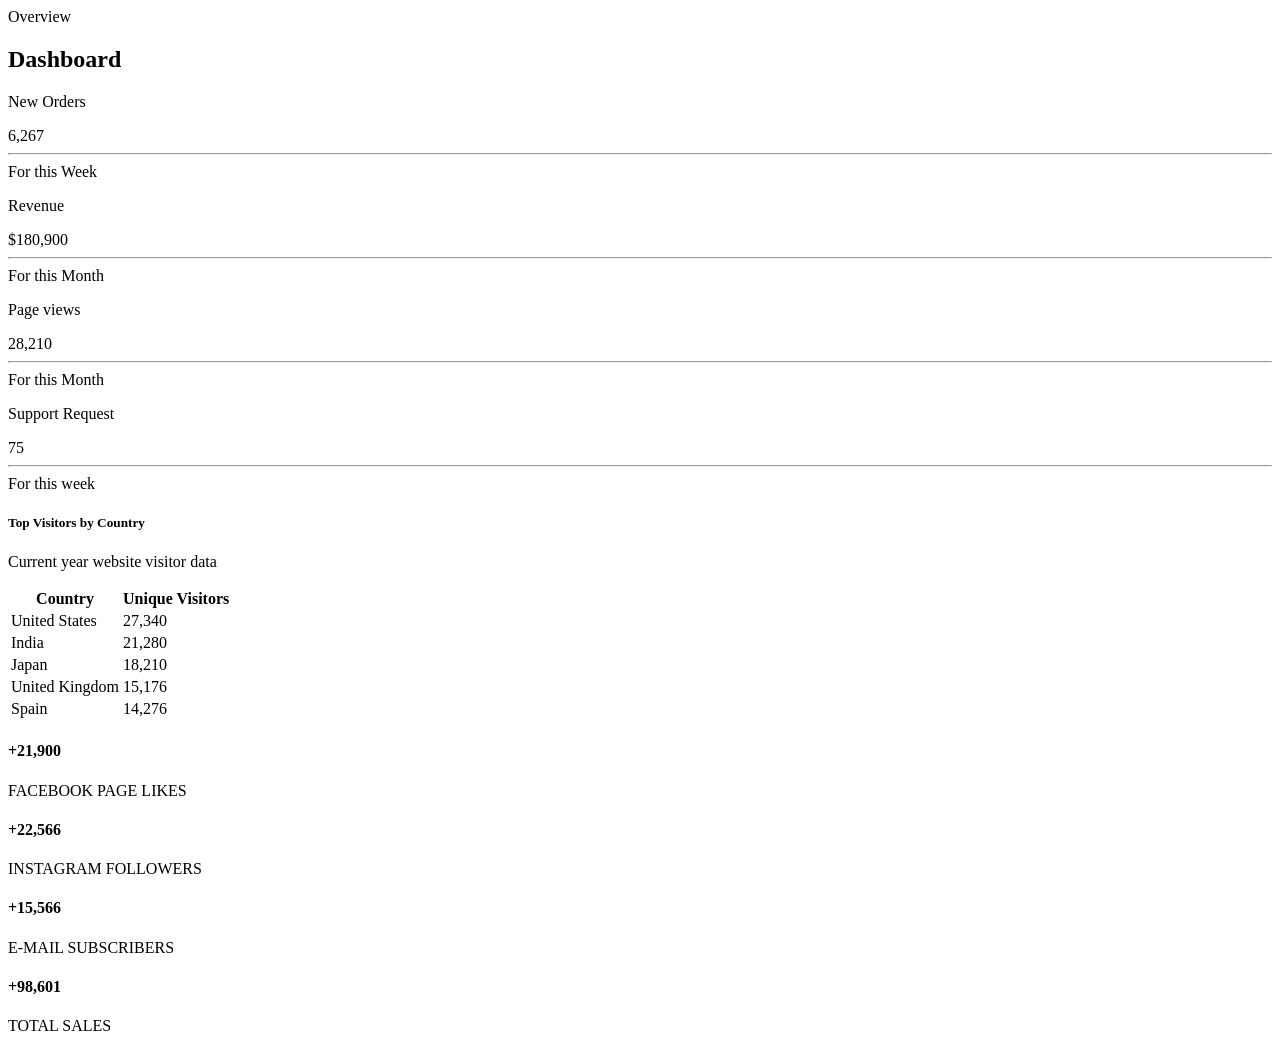
==== src/main/resources/templates/dashboard.html @ b50308e0 "last" ====
<!doctype html>
<html lang="en">

<head>
    <meta charset="utf-8">
    <meta name="viewport" content="width=device-width, initial-scale=1, shrink-to-fit=no">
    <meta http-equiv="X-UA-Compatible" content="IE=edge">
    <title>Dashboard</title>
    <link th:replace="~{layouts/layout::link}">

</head>

<body th:replace="~{layouts/layout::body(title='Home')}">
    <div class="container" th:fragment="content">
        <div class="row">
            <div class="col-md-12 page-header">
                <div class="page-pretitle">Overview</div>
                <h2 class="page-title">Dashboard</h2>
            </div>
        </div>
        <div class="row">
            <div class="col-sm-6 col-md-6 col-lg-3 mt-3">
                <div class="card">
                    <div class="content">
                        <div class="row">
                            <div class="col-sm-4">
                                <div class="icon-big text-center">
                                    <i class="teal fas fa-shopping-cart"></i>
                                </div>
                            </div>
                            <div class="col-sm-8">
                                <div class="detail">
                                    <p class="detail-subtitle">New Orders</p>
                                    <span class="number">6,267</span>
                                </div>
                            </div>
                        </div>
                        <div class="footer">
                            <hr />
                            <div class="stats">
                                <i class="fas fa-calendar"></i> For this Week
                            </div>
                        </div>
                    </div>
                </div>
            </div>
            <div class="col-sm-6 col-md-6 col-lg-3 mt-3">
                <div class="card">
                    <div class="content">
                        <div class="row">
                            <div class="col-sm-4">
                                <div class="icon-big text-center">
                                    <i class="olive fas fa-money-bill-alt"></i>
                                </div>
                            </div>
                            <div class="col-sm-8">
                                <div class="detail">
                                    <p class="detail-subtitle">Revenue</p>
                                    <span class="number">$180,900</span>
                                </div>
                            </div>
                        </div>
                        <div class="footer">
                            <hr />
                            <div class="stats">
                                <i class="fas fa-calendar"></i> For this Month
                            </div>
                        </div>
                    </div>
                </div>
            </div>
            <div class="col-sm-6 col-md-6 col-lg-3 mt-3">
                <div class="card">
                    <div class="content">
                        <div class="row">
                            <div class="col-sm-4">
                                <div class="icon-big text-center">
                                    <i class="violet fas fa-eye"></i>
                                </div>
                            </div>
                            <div class="col-sm-8">
                                <div class="detail">
                                    <p class="detail-subtitle">Page views</p>
                                    <span class="number">28,210</span>
                                </div>
                            </div>
                        </div>
                        <div class="footer">
                            <hr />
                            <div class="stats">
                                <i class="fas fa-stopwatch"></i> For this Month
                            </div>
                        </div>
                    </div>
                </div>
            </div>
            <div class="col-sm-6 col-md-6 col-lg-3 mt-3">
                <div class="card">
                    <div class="content">
                        <div class="row">
                            <div class="col-sm-4">
                                <div class="icon-big text-center">
                                    <i class="orange fas fa-envelope"></i>
                                </div>
                            </div>
                            <div class="col-sm-8">
                                <div class="detail">
                                    <p class="detail-subtitle">Support Request</p>
                                    <span class="number">75</span>
                                </div>
                            </div>
                        </div>
                        <div class="footer">
                            <hr />
                            <div class="stats">
                                <i class="fas fa-envelope-open-text"></i> For this week
                            </div>
                        </div>
                    </div>
                </div>
            </div>
        </div>
        <div class="row">
            <div class="col">
                <div class="card">
                    <div class="content">
                        <div class="head">
                            <h5 class="mb-0">Top Visitors by Country</h5>
                            <p class="text-muted">Current year website visitor data</p>
                        </div>
                        <div class="canvas-wrapper">
                            <table class="table table-striped">
                                <thead class="success">
                                    <tr>
                                        <th>Country</th>
                                        <th class="text-end">Unique Visitors</th>
                                    </tr>
                                </thead>
                                <tbody>
                                    <tr>
                                        <td><i class="flag-icon flag-icon-us"></i> United States</td>
                                        <td class="text-end">27,340</td>
                                    </tr>
                                    <tr>
                                        <td><i class="flag-icon flag-icon-in"></i> India</td>
                                        <td class="text-end">21,280</td>
                                    </tr>
                                    <tr>
                                        <td><i class="flag-icon flag-icon-jp"></i> Japan</td>
                                        <td class="text-end">18,210</td>
                                    </tr>
                                    <tr>
                                        <td><i class="flag-icon flag-icon-gb"></i> United Kingdom</td>
                                        <td class="text-end">15,176</td>
                                    </tr>
                                    <tr>
                                        <td><i class="flag-icon flag-icon-es"></i> Spain</td>
                                        <td class="text-end">14,276</td>
                                    </tr>
                                </tbody>
                            </table>
                        </div>
                    </div>
                </div>
            </div>
        </div>
        <div class="row">
            <div class="col-sm-6 col-md-6 col-lg-3">
                <div class="card">
                    <div class="content">
                        <div class="row">
                            <div class="dfd text-center">
                                <i class="blue large-icon mb-2 fas fa-thumbs-up"></i>
                                <h4 class="mb-0">+21,900</h4>
                                <p class="text-muted">FACEBOOK PAGE LIKES</p>
                            </div>
                        </div>
                    </div>
                </div>
            </div>
            <div class="col-sm-6 col-md-6 col-lg-3">
                <div class="card">
                    <div class="content">
                        <div class="row">
                            <div class="dfd text-center">
                                <i class="orange large-icon mb-2 fas fa-reply-all"></i>
                                <h4 class="mb-0">+22,566</h4>
                                <p class="text-muted">INSTAGRAM FOLLOWERS</p>
                            </div>
                        </div>
                    </div>
                </div>
            </div>
            <div class="col-sm-6 col-md-6 col-lg-3">
                <div class="card">
                    <div class="content">
                        <div class="row">
                            <div class="dfd text-center">
                                <i class="grey large-icon mb-2 fas fa-envelope"></i>
                                <h4 class="mb-0">+15,566</h4>
                                <p class="text-muted">E-MAIL SUBSCRIBERS</p>
                            </div>
                        </div>
                    </div>
                </div>
            </div>
            <div class="col-sm-6 col-md-6 col-lg-3">
                <div class="card">
                    <div class="content">
                        <div class="row">
                            <div class="dfd text-center">
                                <i class="olive large-icon mb-2 fas fa-dollar-sign"></i>
                                <h4 class="mb-0">+98,601</h4>
                                <p class="text-muted">TOTAL SALES</p>
                            </div>
                        </div>
                    </div>
                </div>
            </div>
        </div>
    </div>
</body>

</html>
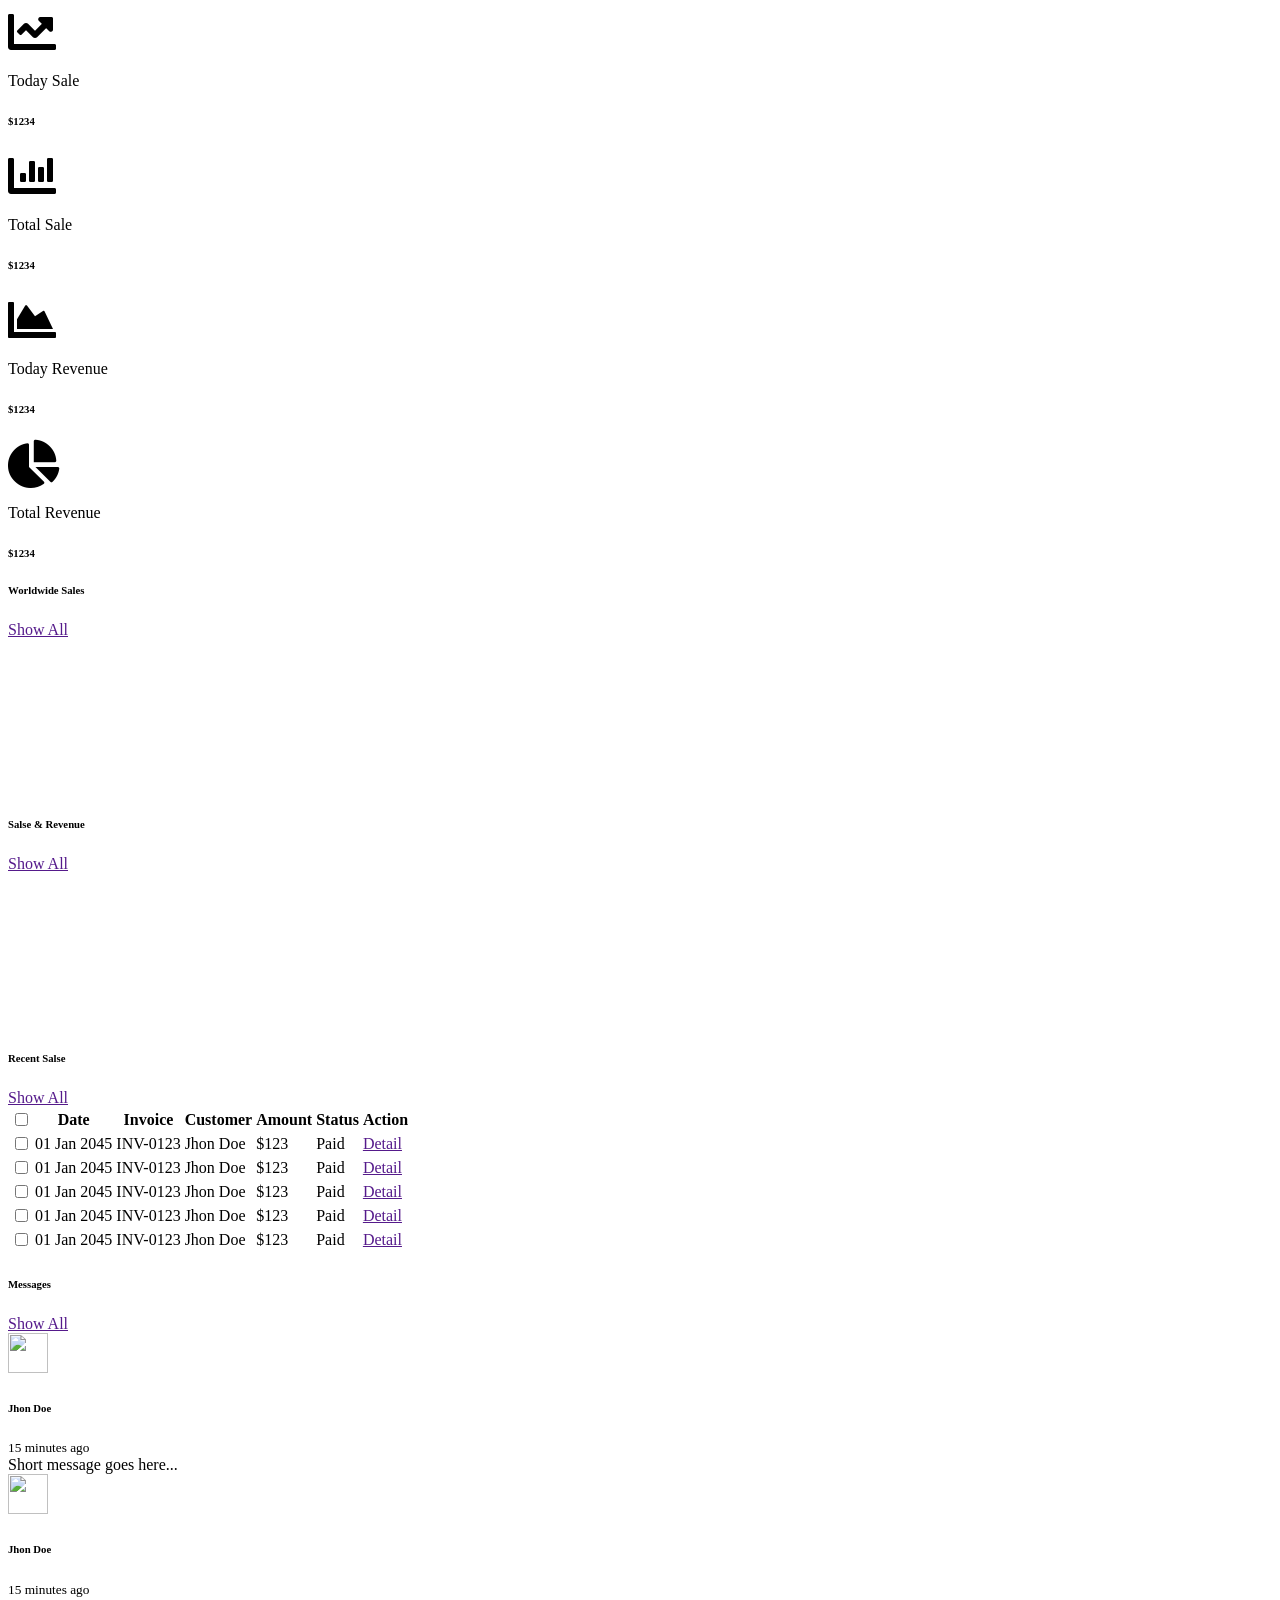
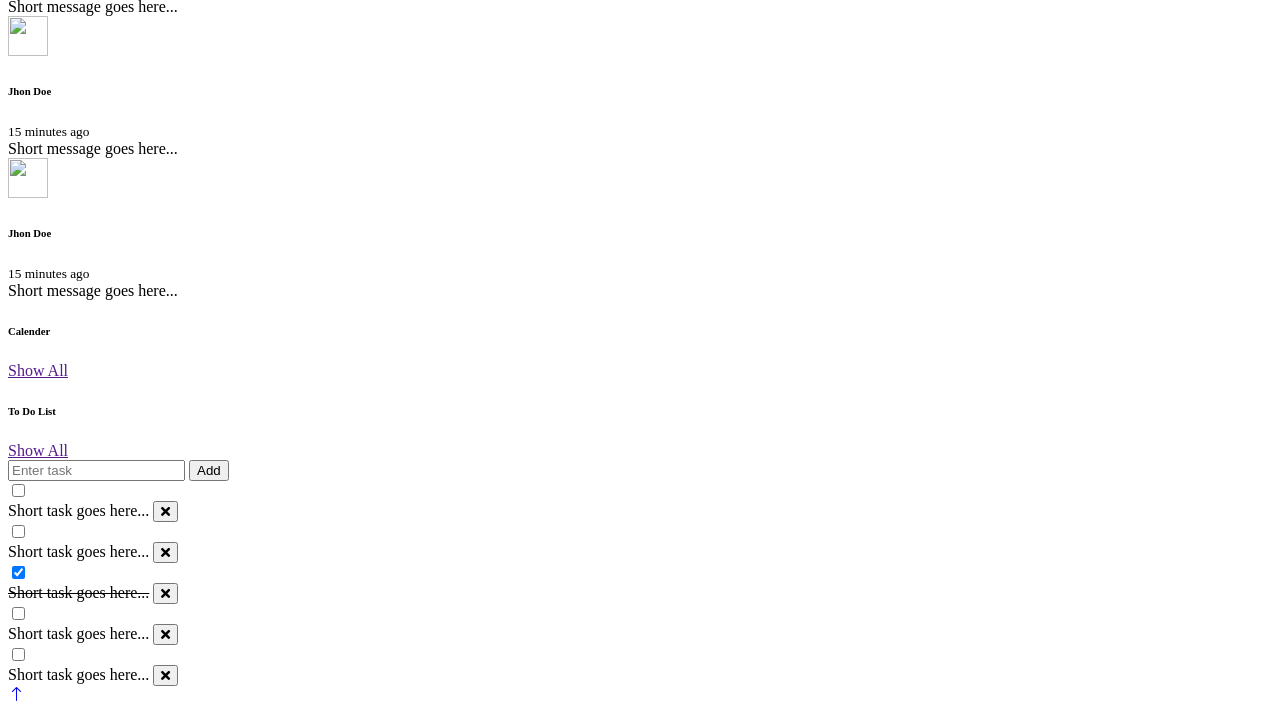
==== commit 3249cee8: "init" ====
--- a/src/main/resources/templates/dashboard.html
+++ b/src/main/resources/templates/dashboard.html
@@ -1,224 +1,334 @@
-<!doctype html>
+<!DOCTYPE html>
 <html lang="en">
 
 <head>
     <meta charset="utf-8">
-    <meta name="viewport" content="width=device-width, initial-scale=1, shrink-to-fit=no">
-    <meta http-equiv="X-UA-Compatible" content="IE=edge">
-    <title>Dashboard</title>
-    <link th:replace="~{layouts/layout::link}">
-
+    <title>DarkPan - Bootstrap 5 Admin Template</title>
+    <meta content="width=device-width, initial-scale=1.0" name="viewport">
+    <meta content="" name="keywords">
+    <meta content="" name="description">
+
+    <!-- Favicon -->
+    <link th:href="@{img/favicon.ico}" rel="icon">
+
+    <!-- Google Web Fonts -->
+    <link rel="preconnect" href="https://fonts.googleapis.com">
+    <link rel="preconnect" href="https://fonts.gstatic.com" crossorigin>
+    <link href="https://fonts.googleapis.com/css2?family=Open+Sans:wght@400;600&family=Roboto:wght@500;700&display=swap"
+        rel="stylesheet">
+
+    <!-- Icon Font Stylesheet -->
+    <link href="https://cdnjs.cloudflare.com/ajax/libs/font-awesome/5.10.0/css/all.min.css" rel="stylesheet">
+    <link href="https://cdn.jsdelivr.net/npm/bootstrap-icons@1.4.1/font/bootstrap-icons.css" rel="stylesheet">
+
+    <!-- Libraries Stylesheet -->
+    <link th:href="@{lib/owlcarousel/assets/owl.carousel.min.css}" rel="stylesheet">
+    <link th:href="@{lib/tempusdominus/css/tempusdominus-bootstrap-4.min.css}" rel="stylesheet" />
+
+    <!-- Customized Bootstrap Stylesheet -->
+    <link th:href="@{css/bootstrap.min.css}" rel="stylesheet">
+
+    <!-- Template Stylesheet -->
+    <link th:href="@{css/style.css}" rel="stylesheet">
 </head>
 
-<body th:replace="~{layouts/layout::body(title='Home')}">
-    <div class="container" th:fragment="content">
-        <div class="row">
-            <div class="col-md-12 page-header">
-                <div class="page-pretitle">Overview</div>
-                <h2 class="page-title">Dashboard</h2>
+<body th:replace="layouts/layout::body">
+
+
+    <!-- Content Start -->
+    <div th:fragment="content">
+
+        <!-- Sale & Revenue Start -->
+        <div class="container-fluid pt-4 px-4">
+            <div class="row g-4">
+                <div class="col-sm-6 col-xl-3">
+                    <div class="bg-secondary rounded d-flex align-items-center justify-content-between p-4">
+                        <i class="fa fa-chart-line fa-3x text-primary"></i>
+                        <div class="ms-3">
+                            <p class="mb-2">Today Sale</p>
+                            <h6 class="mb-0">$1234</h6>
+                        </div>
+                    </div>
+                </div>
+                <div class="col-sm-6 col-xl-3">
+                    <div class="bg-secondary rounded d-flex align-items-center justify-content-between p-4">
+                        <i class="fa fa-chart-bar fa-3x text-primary"></i>
+                        <div class="ms-3">
+                            <p class="mb-2">Total Sale</p>
+                            <h6 class="mb-0">$1234</h6>
+                        </div>
+                    </div>
+                </div>
+                <div class="col-sm-6 col-xl-3">
+                    <div class="bg-secondary rounded d-flex align-items-center justify-content-between p-4">
+                        <i class="fa fa-chart-area fa-3x text-primary"></i>
+                        <div class="ms-3">
+                            <p class="mb-2">Today Revenue</p>
+                            <h6 class="mb-0">$1234</h6>
+                        </div>
+                    </div>
+                </div>
+                <div class="col-sm-6 col-xl-3">
+                    <div class="bg-secondary rounded d-flex align-items-center justify-content-between p-4">
+                        <i class="fa fa-chart-pie fa-3x text-primary"></i>
+                        <div class="ms-3">
+                            <p class="mb-2">Total Revenue</p>
+                            <h6 class="mb-0">$1234</h6>
+                        </div>
+                    </div>
+                </div>
             </div>
         </div>
-        <div class="row">
-            <div class="col-sm-6 col-md-6 col-lg-3 mt-3">
-                <div class="card">
-                    <div class="content">
-                        <div class="row">
-                            <div class="col-sm-4">
-                                <div class="icon-big text-center">
-                                    <i class="teal fas fa-shopping-cart"></i>
-                                </div>
-                            </div>
-                            <div class="col-sm-8">
-                                <div class="detail">
-                                    <p class="detail-subtitle">New Orders</p>
-                                    <span class="number">6,267</span>
-                                </div>
-                            </div>
-                        </div>
-                        <div class="footer">
-                            <hr />
-                            <div class="stats">
-                                <i class="fas fa-calendar"></i> For this Week
-                            </div>
-                        </div>
-                    </div>
-                </div>
-            </div>
-            <div class="col-sm-6 col-md-6 col-lg-3 mt-3">
-                <div class="card">
-                    <div class="content">
-                        <div class="row">
-                            <div class="col-sm-4">
-                                <div class="icon-big text-center">
-                                    <i class="olive fas fa-money-bill-alt"></i>
-                                </div>
-                            </div>
-                            <div class="col-sm-8">
-                                <div class="detail">
-                                    <p class="detail-subtitle">Revenue</p>
-                                    <span class="number">$180,900</span>
-                                </div>
-                            </div>
-                        </div>
-                        <div class="footer">
-                            <hr />
-                            <div class="stats">
-                                <i class="fas fa-calendar"></i> For this Month
-                            </div>
-                        </div>
-                    </div>
-                </div>
-            </div>
-            <div class="col-sm-6 col-md-6 col-lg-3 mt-3">
-                <div class="card">
-                    <div class="content">
-                        <div class="row">
-                            <div class="col-sm-4">
-                                <div class="icon-big text-center">
-                                    <i class="violet fas fa-eye"></i>
-                                </div>
-                            </div>
-                            <div class="col-sm-8">
-                                <div class="detail">
-                                    <p class="detail-subtitle">Page views</p>
-                                    <span class="number">28,210</span>
-                                </div>
-                            </div>
-                        </div>
-                        <div class="footer">
-                            <hr />
-                            <div class="stats">
-                                <i class="fas fa-stopwatch"></i> For this Month
-                            </div>
-                        </div>
-                    </div>
-                </div>
-            </div>
-            <div class="col-sm-6 col-md-6 col-lg-3 mt-3">
-                <div class="card">
-                    <div class="content">
-                        <div class="row">
-                            <div class="col-sm-4">
-                                <div class="icon-big text-center">
-                                    <i class="orange fas fa-envelope"></i>
-                                </div>
-                            </div>
-                            <div class="col-sm-8">
-                                <div class="detail">
-                                    <p class="detail-subtitle">Support Request</p>
-                                    <span class="number">75</span>
-                                </div>
-                            </div>
-                        </div>
-                        <div class="footer">
-                            <hr />
-                            <div class="stats">
-                                <i class="fas fa-envelope-open-text"></i> For this week
-                            </div>
-                        </div>
+        <!-- Sale & Revenue End -->
+
+
+        <!-- Sales Chart Start -->
+        <div class="container-fluid pt-4 px-4">
+            <div class="row g-4">
+                <div class="col-sm-12 col-xl-6">
+                    <div class="bg-secondary text-center rounded p-4">
+                        <div class="d-flex align-items-center justify-content-between mb-4">
+                            <h6 class="mb-0">Worldwide Sales</h6>
+                            <a href="">Show All</a>
+                        </div>
+                        <canvas id="worldwide-sales"></canvas>
+                    </div>
+                </div>
+                <div class="col-sm-12 col-xl-6">
+                    <div class="bg-secondary text-center rounded p-4">
+                        <div class="d-flex align-items-center justify-content-between mb-4">
+                            <h6 class="mb-0">Salse & Revenue</h6>
+                            <a href="">Show All</a>
+                        </div>
+                        <canvas id="salse-revenue"></canvas>
                     </div>
                 </div>
             </div>
         </div>
-        <div class="row">
-            <div class="col">
-                <div class="card">
-                    <div class="content">
-                        <div class="head">
-                            <h5 class="mb-0">Top Visitors by Country</h5>
-                            <p class="text-muted">Current year website visitor data</p>
-                        </div>
-                        <div class="canvas-wrapper">
-                            <table class="table table-striped">
-                                <thead class="success">
-                                    <tr>
-                                        <th>Country</th>
-                                        <th class="text-end">Unique Visitors</th>
-                                    </tr>
-                                </thead>
-                                <tbody>
-                                    <tr>
-                                        <td><i class="flag-icon flag-icon-us"></i> United States</td>
-                                        <td class="text-end">27,340</td>
-                                    </tr>
-                                    <tr>
-                                        <td><i class="flag-icon flag-icon-in"></i> India</td>
-                                        <td class="text-end">21,280</td>
-                                    </tr>
-                                    <tr>
-                                        <td><i class="flag-icon flag-icon-jp"></i> Japan</td>
-                                        <td class="text-end">18,210</td>
-                                    </tr>
-                                    <tr>
-                                        <td><i class="flag-icon flag-icon-gb"></i> United Kingdom</td>
-                                        <td class="text-end">15,176</td>
-                                    </tr>
-                                    <tr>
-                                        <td><i class="flag-icon flag-icon-es"></i> Spain</td>
-                                        <td class="text-end">14,276</td>
-                                    </tr>
-                                </tbody>
-                            </table>
-                        </div>
-                    </div>
+        <!-- Sales Chart End -->
+
+
+        <!-- Recent Sales Start -->
+        <div class="container-fluid pt-4 px-4">
+            <div class="bg-secondary text-center rounded p-4">
+                <div class="d-flex align-items-center justify-content-between mb-4">
+                    <h6 class="mb-0">Recent Salse</h6>
+                    <a href="">Show All</a>
+                </div>
+                <div class="table-responsive">
+                    <table class="table text-start align-middle table-bordered table-hover mb-0">
+                        <thead>
+                            <tr class="text-white">
+                                <th scope="col"><input class="form-check-input" type="checkbox"></th>
+                                <th scope="col">Date</th>
+                                <th scope="col">Invoice</th>
+                                <th scope="col">Customer</th>
+                                <th scope="col">Amount</th>
+                                <th scope="col">Status</th>
+                                <th scope="col">Action</th>
+                            </tr>
+                        </thead>
+                        <tbody>
+                            <tr>
+                                <td><input class="form-check-input" type="checkbox"></td>
+                                <td>01 Jan 2045</td>
+                                <td>INV-0123</td>
+                                <td>Jhon Doe</td>
+                                <td>$123</td>
+                                <td>Paid</td>
+                                <td><a class="btn btn-sm btn-primary" href="">Detail</a></td>
+                            </tr>
+                            <tr>
+                                <td><input class="form-check-input" type="checkbox"></td>
+                                <td>01 Jan 2045</td>
+                                <td>INV-0123</td>
+                                <td>Jhon Doe</td>
+                                <td>$123</td>
+                                <td>Paid</td>
+                                <td><a class="btn btn-sm btn-primary" href="">Detail</a></td>
+                            </tr>
+                            <tr>
+                                <td><input class="form-check-input" type="checkbox"></td>
+                                <td>01 Jan 2045</td>
+                                <td>INV-0123</td>
+                                <td>Jhon Doe</td>
+                                <td>$123</td>
+                                <td>Paid</td>
+                                <td><a class="btn btn-sm btn-primary" href="">Detail</a></td>
+                            </tr>
+                            <tr>
+                                <td><input class="form-check-input" type="checkbox"></td>
+                                <td>01 Jan 2045</td>
+                                <td>INV-0123</td>
+                                <td>Jhon Doe</td>
+                                <td>$123</td>
+                                <td>Paid</td>
+                                <td><a class="btn btn-sm btn-primary" href="">Detail</a></td>
+                            </tr>
+                            <tr>
+                                <td><input class="form-check-input" type="checkbox"></td>
+                                <td>01 Jan 2045</td>
+                                <td>INV-0123</td>
+                                <td>Jhon Doe</td>
+                                <td>$123</td>
+                                <td>Paid</td>
+                                <td><a class="btn btn-sm btn-primary" href="">Detail</a></td>
+                            </tr>
+                        </tbody>
+                    </table>
                 </div>
             </div>
         </div>
-        <div class="row">
-            <div class="col-sm-6 col-md-6 col-lg-3">
-                <div class="card">
-                    <div class="content">
-                        <div class="row">
-                            <div class="dfd text-center">
-                                <i class="blue large-icon mb-2 fas fa-thumbs-up"></i>
-                                <h4 class="mb-0">+21,900</h4>
-                                <p class="text-muted">FACEBOOK PAGE LIKES</p>
-                            </div>
-                        </div>
-                    </div>
-                </div>
-            </div>
-            <div class="col-sm-6 col-md-6 col-lg-3">
-                <div class="card">
-                    <div class="content">
-                        <div class="row">
-                            <div class="dfd text-center">
-                                <i class="orange large-icon mb-2 fas fa-reply-all"></i>
-                                <h4 class="mb-0">+22,566</h4>
-                                <p class="text-muted">INSTAGRAM FOLLOWERS</p>
-                            </div>
-                        </div>
-                    </div>
-                </div>
-            </div>
-            <div class="col-sm-6 col-md-6 col-lg-3">
-                <div class="card">
-                    <div class="content">
-                        <div class="row">
-                            <div class="dfd text-center">
-                                <i class="grey large-icon mb-2 fas fa-envelope"></i>
-                                <h4 class="mb-0">+15,566</h4>
-                                <p class="text-muted">E-MAIL SUBSCRIBERS</p>
-                            </div>
-                        </div>
-                    </div>
-                </div>
-            </div>
-            <div class="col-sm-6 col-md-6 col-lg-3">
-                <div class="card">
-                    <div class="content">
-                        <div class="row">
-                            <div class="dfd text-center">
-                                <i class="olive large-icon mb-2 fas fa-dollar-sign"></i>
-                                <h4 class="mb-0">+98,601</h4>
-                                <p class="text-muted">TOTAL SALES</p>
+        <!-- Recent Sales End -->
+
+
+        <!-- Widgets Start -->
+        <div class="container-fluid pt-4 px-4">
+            <div class="row g-4">
+                <div class="col-sm-12 col-md-6 col-xl-4">
+                    <div class="h-100 bg-secondary rounded p-4">
+                        <div class="d-flex align-items-center justify-content-between mb-2">
+                            <h6 class="mb-0">Messages</h6>
+                            <a href="">Show All</a>
+                        </div>
+                        <div class="d-flex align-items-center border-bottom py-3">
+                            <img class="rounded-circle flex-shrink-0" src="img/user.jpg" alt=""
+                                style="width: 40px; height: 40px;">
+                            <div class="w-100 ms-3">
+                                <div class="d-flex w-100 justify-content-between">
+                                    <h6 class="mb-0">Jhon Doe</h6>
+                                    <small>15 minutes ago</small>
+                                </div>
+                                <span>Short message goes here...</span>
+                            </div>
+                        </div>
+                        <div class="d-flex align-items-center border-bottom py-3">
+                            <img class="rounded-circle flex-shrink-0" src="img/user.jpg" alt=""
+                                style="width: 40px; height: 40px;">
+                            <div class="w-100 ms-3">
+                                <div class="d-flex w-100 justify-content-between">
+                                    <h6 class="mb-0">Jhon Doe</h6>
+                                    <small>15 minutes ago</small>
+                                </div>
+                                <span>Short message goes here...</span>
+                            </div>
+                        </div>
+                        <div class="d-flex align-items-center border-bottom py-3">
+                            <img class="rounded-circle flex-shrink-0" src="img/user.jpg" alt=""
+                                style="width: 40px; height: 40px;">
+                            <div class="w-100 ms-3">
+                                <div class="d-flex w-100 justify-content-between">
+                                    <h6 class="mb-0">Jhon Doe</h6>
+                                    <small>15 minutes ago</small>
+                                </div>
+                                <span>Short message goes here...</span>
+                            </div>
+                        </div>
+                        <div class="d-flex align-items-center pt-3">
+                            <img class="rounded-circle flex-shrink-0" src="img/user.jpg" alt=""
+                                style="width: 40px; height: 40px;">
+                            <div class="w-100 ms-3">
+                                <div class="d-flex w-100 justify-content-between">
+                                    <h6 class="mb-0">Jhon Doe</h6>
+                                    <small>15 minutes ago</small>
+                                </div>
+                                <span>Short message goes here...</span>
+                            </div>
+                        </div>
+                    </div>
+                </div>
+                <div class="col-sm-12 col-md-6 col-xl-4">
+                    <div class="h-100 bg-secondary rounded p-4">
+                        <div class="d-flex align-items-center justify-content-between mb-4">
+                            <h6 class="mb-0">Calender</h6>
+                            <a href="">Show All</a>
+                        </div>
+                        <div id="calender"></div>
+                    </div>
+                </div>
+                <div class="col-sm-12 col-md-6 col-xl-4">
+                    <div class="h-100 bg-secondary rounded p-4">
+                        <div class="d-flex align-items-center justify-content-between mb-4">
+                            <h6 class="mb-0">To Do List</h6>
+                            <a href="">Show All</a>
+                        </div>
+                        <div class="d-flex mb-2">
+                            <input class="form-control bg-dark border-0" type="text" placeholder="Enter task">
+                            <button type="button" class="btn btn-primary ms-2">Add</button>
+                        </div>
+                        <div class="d-flex align-items-center border-bottom py-2">
+                            <input class="form-check-input m-0" type="checkbox">
+                            <div class="w-100 ms-3">
+                                <div class="d-flex w-100 align-items-center justify-content-between">
+                                    <span>Short task goes here...</span>
+                                    <button class="btn btn-sm"><i class="fa fa-times"></i></button>
+                                </div>
+                            </div>
+                        </div>
+                        <div class="d-flex align-items-center border-bottom py-2">
+                            <input class="form-check-input m-0" type="checkbox">
+                            <div class="w-100 ms-3">
+                                <div class="d-flex w-100 align-items-center justify-content-between">
+                                    <span>Short task goes here...</span>
+                                    <button class="btn btn-sm"><i class="fa fa-times"></i></button>
+                                </div>
+                            </div>
+                        </div>
+                        <div class="d-flex align-items-center border-bottom py-2">
+                            <input class="form-check-input m-0" type="checkbox" checked>
+                            <div class="w-100 ms-3">
+                                <div class="d-flex w-100 align-items-center justify-content-between">
+                                    <span><del>Short task goes here...</del></span>
+                                    <button class="btn btn-sm text-primary"><i class="fa fa-times"></i></button>
+                                </div>
+                            </div>
+                        </div>
+                        <div class="d-flex align-items-center border-bottom py-2">
+                            <input class="form-check-input m-0" type="checkbox">
+                            <div class="w-100 ms-3">
+                                <div class="d-flex w-100 align-items-center justify-content-between">
+                                    <span>Short task goes here...</span>
+                                    <button class="btn btn-sm"><i class="fa fa-times"></i></button>
+                                </div>
+                            </div>
+                        </div>
+                        <div class="d-flex align-items-center pt-2">
+                            <input class="form-check-input m-0" type="checkbox">
+                            <div class="w-100 ms-3">
+                                <div class="d-flex w-100 align-items-center justify-content-between">
+                                    <span>Short task goes here...</span>
+                                    <button class="btn btn-sm"><i class="fa fa-times"></i></button>
+                                </div>
                             </div>
                         </div>
                     </div>
                 </div>
             </div>
         </div>
+        <!-- Widgets End -->
+
+
     </div>
+    <!-- Content End -->
+
+
+    <!-- Back to Top -->
+    <a href="#" class="btn btn-lg btn-primary btn-lg-square back-to-top"><i class="bi bi-arrow-up"></i></a>
+
+
+    <!-- JavaScript Libraries -->
+    <script src="https://code.jquery.com/jquery-3.4.1.min.js"></script>
+    <script src="https://cdn.jsdelivr.net/npm/bootstrap@5.0.0/dist/js/bootstrap.bundle.min.js"></script>
+    <script th:src="@{lib/chart/chart.min.js}"></script>
+    <script th:src="@{lib/easing/easing.min.js}"></script>
+    <script th:src="@{lib/waypoints/waypoints.min.js}"></script>
+    <script th:src="@{lib/owlcarousel/owl.carousel.min.js}"></script>
+    <script th:src="@{lib/tempusdominus/js/moment.min.js}"></script>
+    <script th:src="@{lib/tempusdominus/js/moment-timezone.min.js}"></script>
+    <script th:src="@{lib/tempusdominus/js/tempusdominus-bootstrap-4.min.js}"></script>
+
+    <!-- Template Javascript -->
+    <script th:src="@{js/main.js}"></script>
 </body>
 
 </html>
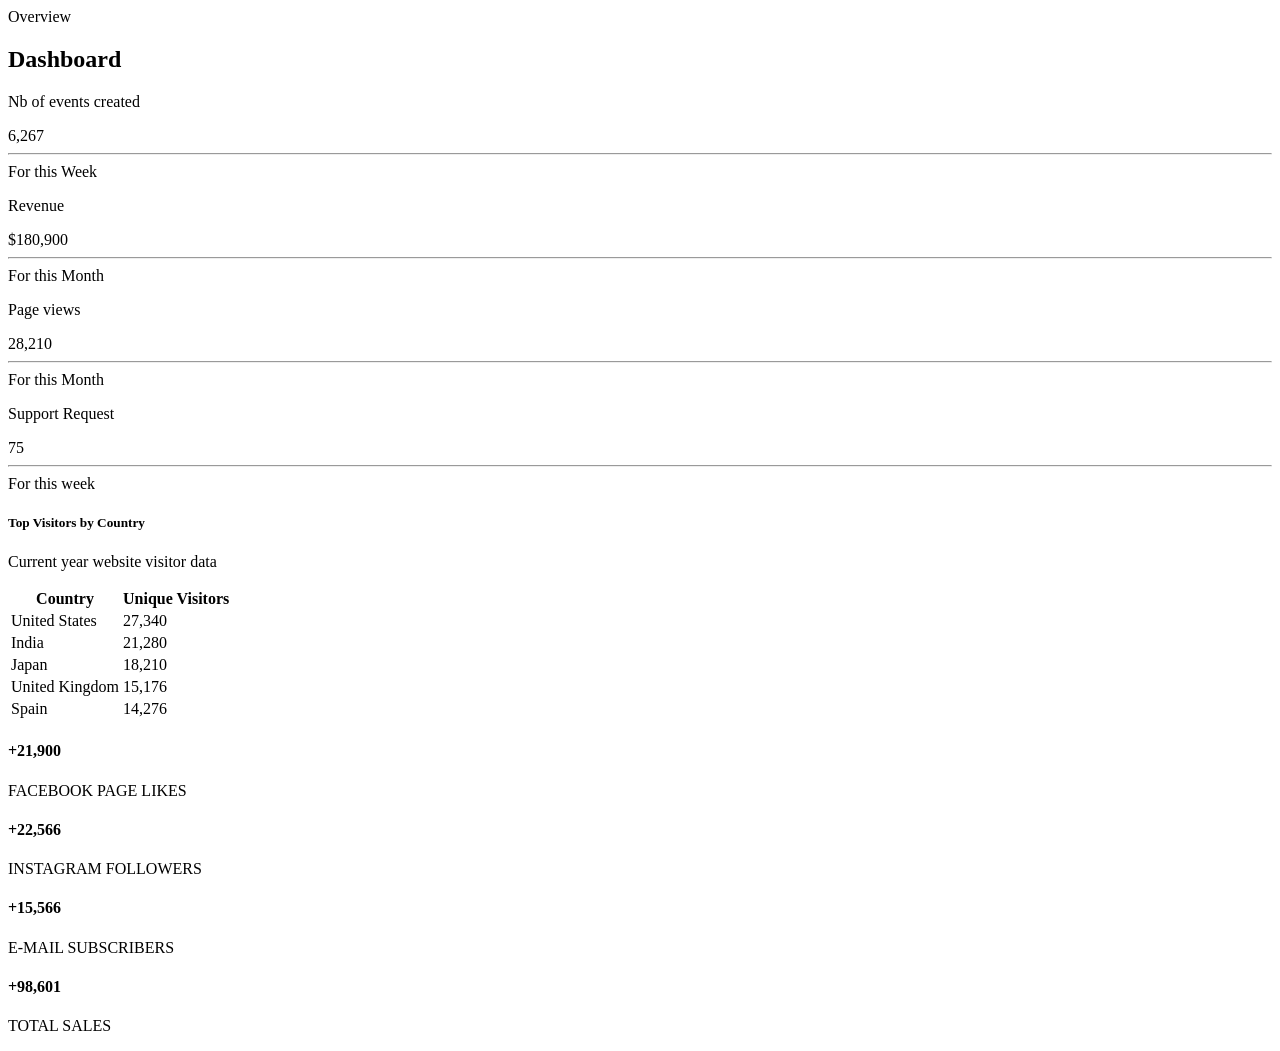
==== commit fb45fb5e: "Add event count to dashboard Updated the DashboardController to fetch the total number of events fro" ====
--- a/src/main/resources/templates/dashboard.html
+++ b/src/main/resources/templates/dashboard.html
@@ -1,334 +1,224 @@
-<!DOCTYPE html>
+<!doctype html>
 <html lang="en">
 
 <head>
     <meta charset="utf-8">
-    <title>DarkPan - Bootstrap 5 Admin Template</title>
-    <meta content="width=device-width, initial-scale=1.0" name="viewport">
-    <meta content="" name="keywords">
-    <meta content="" name="description">
-
-    <!-- Favicon -->
-    <link th:href="@{img/favicon.ico}" rel="icon">
-
-    <!-- Google Web Fonts -->
-    <link rel="preconnect" href="https://fonts.googleapis.com">
-    <link rel="preconnect" href="https://fonts.gstatic.com" crossorigin>
-    <link href="https://fonts.googleapis.com/css2?family=Open+Sans:wght@400;600&family=Roboto:wght@500;700&display=swap"
-        rel="stylesheet">
-
-    <!-- Icon Font Stylesheet -->
-    <link href="https://cdnjs.cloudflare.com/ajax/libs/font-awesome/5.10.0/css/all.min.css" rel="stylesheet">
-    <link href="https://cdn.jsdelivr.net/npm/bootstrap-icons@1.4.1/font/bootstrap-icons.css" rel="stylesheet">
-
-    <!-- Libraries Stylesheet -->
-    <link th:href="@{lib/owlcarousel/assets/owl.carousel.min.css}" rel="stylesheet">
-    <link th:href="@{lib/tempusdominus/css/tempusdominus-bootstrap-4.min.css}" rel="stylesheet" />
-
-    <!-- Customized Bootstrap Stylesheet -->
-    <link th:href="@{css/bootstrap.min.css}" rel="stylesheet">
-
-    <!-- Template Stylesheet -->
-    <link th:href="@{css/style.css}" rel="stylesheet">
+    <meta name="viewport" content="width=device-width, initial-scale=1, shrink-to-fit=no">
+    <meta http-equiv="X-UA-Compatible" content="IE=edge">
+    <title>Dashboard</title>
+    <link th:replace="~{layouts/layout::link}">
+
 </head>
 
-<body th:replace="layouts/layout::body">
-
-
-    <!-- Content Start -->
-    <div th:fragment="content">
-
-        <!-- Sale & Revenue Start -->
-        <div class="container-fluid pt-4 px-4">
-            <div class="row g-4">
-                <div class="col-sm-6 col-xl-3">
-                    <div class="bg-secondary rounded d-flex align-items-center justify-content-between p-4">
-                        <i class="fa fa-chart-line fa-3x text-primary"></i>
-                        <div class="ms-3">
-                            <p class="mb-2">Today Sale</p>
-                            <h6 class="mb-0">$1234</h6>
-                        </div>
-                    </div>
-                </div>
-                <div class="col-sm-6 col-xl-3">
-                    <div class="bg-secondary rounded d-flex align-items-center justify-content-between p-4">
-                        <i class="fa fa-chart-bar fa-3x text-primary"></i>
-                        <div class="ms-3">
-                            <p class="mb-2">Total Sale</p>
-                            <h6 class="mb-0">$1234</h6>
-                        </div>
-                    </div>
-                </div>
-                <div class="col-sm-6 col-xl-3">
-                    <div class="bg-secondary rounded d-flex align-items-center justify-content-between p-4">
-                        <i class="fa fa-chart-area fa-3x text-primary"></i>
-                        <div class="ms-3">
-                            <p class="mb-2">Today Revenue</p>
-                            <h6 class="mb-0">$1234</h6>
-                        </div>
-                    </div>
-                </div>
-                <div class="col-sm-6 col-xl-3">
-                    <div class="bg-secondary rounded d-flex align-items-center justify-content-between p-4">
-                        <i class="fa fa-chart-pie fa-3x text-primary"></i>
-                        <div class="ms-3">
-                            <p class="mb-2">Total Revenue</p>
-                            <h6 class="mb-0">$1234</h6>
-                        </div>
-                    </div>
-                </div>
-            </div>
-        </div>
-        <!-- Sale & Revenue End -->
-
-
-        <!-- Sales Chart Start -->
-        <div class="container-fluid pt-4 px-4">
-            <div class="row g-4">
-                <div class="col-sm-12 col-xl-6">
-                    <div class="bg-secondary text-center rounded p-4">
-                        <div class="d-flex align-items-center justify-content-between mb-4">
-                            <h6 class="mb-0">Worldwide Sales</h6>
-                            <a href="">Show All</a>
-                        </div>
-                        <canvas id="worldwide-sales"></canvas>
-                    </div>
-                </div>
-                <div class="col-sm-12 col-xl-6">
-                    <div class="bg-secondary text-center rounded p-4">
-                        <div class="d-flex align-items-center justify-content-between mb-4">
-                            <h6 class="mb-0">Salse & Revenue</h6>
-                            <a href="">Show All</a>
-                        </div>
-                        <canvas id="salse-revenue"></canvas>
-                    </div>
-                </div>
-            </div>
-        </div>
-        <!-- Sales Chart End -->
-
-
-        <!-- Recent Sales Start -->
-        <div class="container-fluid pt-4 px-4">
-            <div class="bg-secondary text-center rounded p-4">
-                <div class="d-flex align-items-center justify-content-between mb-4">
-                    <h6 class="mb-0">Recent Salse</h6>
-                    <a href="">Show All</a>
-                </div>
-                <div class="table-responsive">
-                    <table class="table text-start align-middle table-bordered table-hover mb-0">
-                        <thead>
-                            <tr class="text-white">
-                                <th scope="col"><input class="form-check-input" type="checkbox"></th>
-                                <th scope="col">Date</th>
-                                <th scope="col">Invoice</th>
-                                <th scope="col">Customer</th>
-                                <th scope="col">Amount</th>
-                                <th scope="col">Status</th>
-                                <th scope="col">Action</th>
-                            </tr>
-                        </thead>
-                        <tbody>
-                            <tr>
-                                <td><input class="form-check-input" type="checkbox"></td>
-                                <td>01 Jan 2045</td>
-                                <td>INV-0123</td>
-                                <td>Jhon Doe</td>
-                                <td>$123</td>
-                                <td>Paid</td>
-                                <td><a class="btn btn-sm btn-primary" href="">Detail</a></td>
-                            </tr>
-                            <tr>
-                                <td><input class="form-check-input" type="checkbox"></td>
-                                <td>01 Jan 2045</td>
-                                <td>INV-0123</td>
-                                <td>Jhon Doe</td>
-                                <td>$123</td>
-                                <td>Paid</td>
-                                <td><a class="btn btn-sm btn-primary" href="">Detail</a></td>
-                            </tr>
-                            <tr>
-                                <td><input class="form-check-input" type="checkbox"></td>
-                                <td>01 Jan 2045</td>
-                                <td>INV-0123</td>
-                                <td>Jhon Doe</td>
-                                <td>$123</td>
-                                <td>Paid</td>
-                                <td><a class="btn btn-sm btn-primary" href="">Detail</a></td>
-                            </tr>
-                            <tr>
-                                <td><input class="form-check-input" type="checkbox"></td>
-                                <td>01 Jan 2045</td>
-                                <td>INV-0123</td>
-                                <td>Jhon Doe</td>
-                                <td>$123</td>
-                                <td>Paid</td>
-                                <td><a class="btn btn-sm btn-primary" href="">Detail</a></td>
-                            </tr>
-                            <tr>
-                                <td><input class="form-check-input" type="checkbox"></td>
-                                <td>01 Jan 2045</td>
-                                <td>INV-0123</td>
-                                <td>Jhon Doe</td>
-                                <td>$123</td>
-                                <td>Paid</td>
-                                <td><a class="btn btn-sm btn-primary" href="">Detail</a></td>
-                            </tr>
-                        </tbody>
-                    </table>
-                </div>
-            </div>
-        </div>
-        <!-- Recent Sales End -->
-
-
-        <!-- Widgets Start -->
-        <div class="container-fluid pt-4 px-4">
-            <div class="row g-4">
-                <div class="col-sm-12 col-md-6 col-xl-4">
-                    <div class="h-100 bg-secondary rounded p-4">
-                        <div class="d-flex align-items-center justify-content-between mb-2">
-                            <h6 class="mb-0">Messages</h6>
-                            <a href="">Show All</a>
-                        </div>
-                        <div class="d-flex align-items-center border-bottom py-3">
-                            <img class="rounded-circle flex-shrink-0" src="img/user.jpg" alt=""
-                                style="width: 40px; height: 40px;">
-                            <div class="w-100 ms-3">
-                                <div class="d-flex w-100 justify-content-between">
-                                    <h6 class="mb-0">Jhon Doe</h6>
-                                    <small>15 minutes ago</small>
-                                </div>
-                                <span>Short message goes here...</span>
-                            </div>
-                        </div>
-                        <div class="d-flex align-items-center border-bottom py-3">
-                            <img class="rounded-circle flex-shrink-0" src="img/user.jpg" alt=""
-                                style="width: 40px; height: 40px;">
-                            <div class="w-100 ms-3">
-                                <div class="d-flex w-100 justify-content-between">
-                                    <h6 class="mb-0">Jhon Doe</h6>
-                                    <small>15 minutes ago</small>
-                                </div>
-                                <span>Short message goes here...</span>
-                            </div>
-                        </div>
-                        <div class="d-flex align-items-center border-bottom py-3">
-                            <img class="rounded-circle flex-shrink-0" src="img/user.jpg" alt=""
-                                style="width: 40px; height: 40px;">
-                            <div class="w-100 ms-3">
-                                <div class="d-flex w-100 justify-content-between">
-                                    <h6 class="mb-0">Jhon Doe</h6>
-                                    <small>15 minutes ago</small>
-                                </div>
-                                <span>Short message goes here...</span>
-                            </div>
-                        </div>
-                        <div class="d-flex align-items-center pt-3">
-                            <img class="rounded-circle flex-shrink-0" src="img/user.jpg" alt=""
-                                style="width: 40px; height: 40px;">
-                            <div class="w-100 ms-3">
-                                <div class="d-flex w-100 justify-content-between">
-                                    <h6 class="mb-0">Jhon Doe</h6>
-                                    <small>15 minutes ago</small>
-                                </div>
-                                <span>Short message goes here...</span>
-                            </div>
-                        </div>
-                    </div>
-                </div>
-                <div class="col-sm-12 col-md-6 col-xl-4">
-                    <div class="h-100 bg-secondary rounded p-4">
-                        <div class="d-flex align-items-center justify-content-between mb-4">
-                            <h6 class="mb-0">Calender</h6>
-                            <a href="">Show All</a>
-                        </div>
-                        <div id="calender"></div>
-                    </div>
-                </div>
-                <div class="col-sm-12 col-md-6 col-xl-4">
-                    <div class="h-100 bg-secondary rounded p-4">
-                        <div class="d-flex align-items-center justify-content-between mb-4">
-                            <h6 class="mb-0">To Do List</h6>
-                            <a href="">Show All</a>
-                        </div>
-                        <div class="d-flex mb-2">
-                            <input class="form-control bg-dark border-0" type="text" placeholder="Enter task">
-                            <button type="button" class="btn btn-primary ms-2">Add</button>
-                        </div>
-                        <div class="d-flex align-items-center border-bottom py-2">
-                            <input class="form-check-input m-0" type="checkbox">
-                            <div class="w-100 ms-3">
-                                <div class="d-flex w-100 align-items-center justify-content-between">
-                                    <span>Short task goes here...</span>
-                                    <button class="btn btn-sm"><i class="fa fa-times"></i></button>
-                                </div>
-                            </div>
-                        </div>
-                        <div class="d-flex align-items-center border-bottom py-2">
-                            <input class="form-check-input m-0" type="checkbox">
-                            <div class="w-100 ms-3">
-                                <div class="d-flex w-100 align-items-center justify-content-between">
-                                    <span>Short task goes here...</span>
-                                    <button class="btn btn-sm"><i class="fa fa-times"></i></button>
-                                </div>
-                            </div>
-                        </div>
-                        <div class="d-flex align-items-center border-bottom py-2">
-                            <input class="form-check-input m-0" type="checkbox" checked>
-                            <div class="w-100 ms-3">
-                                <div class="d-flex w-100 align-items-center justify-content-between">
-                                    <span><del>Short task goes here...</del></span>
-                                    <button class="btn btn-sm text-primary"><i class="fa fa-times"></i></button>
-                                </div>
-                            </div>
-                        </div>
-                        <div class="d-flex align-items-center border-bottom py-2">
-                            <input class="form-check-input m-0" type="checkbox">
-                            <div class="w-100 ms-3">
-                                <div class="d-flex w-100 align-items-center justify-content-between">
-                                    <span>Short task goes here...</span>
-                                    <button class="btn btn-sm"><i class="fa fa-times"></i></button>
-                                </div>
-                            </div>
-                        </div>
-                        <div class="d-flex align-items-center pt-2">
-                            <input class="form-check-input m-0" type="checkbox">
-                            <div class="w-100 ms-3">
-                                <div class="d-flex w-100 align-items-center justify-content-between">
-                                    <span>Short task goes here...</span>
-                                    <button class="btn btn-sm"><i class="fa fa-times"></i></button>
-                                </div>
-                            </div>
-                        </div>
-                    </div>
-                </div>
-            </div>
-        </div>
-        <!-- Widgets End -->
-
-
+<body th:replace="~{layouts/layout::body(title='Home')}">
+    <div class="container" th:fragment="content">
+        <div class="row">
+            <div class="col-md-12 page-header">
+                <div class="page-pretitle">Overview</div>
+                <h2 class="page-title">Dashboard</h2>
+            </div>
+        </div>
+        <div class="row">
+            <div class="col-sm-6 col-md-6 col-lg-3 mt-3">
+                <div class="card">
+                    <div class="content">
+                        <div class="row">
+                            <div class="col-sm-4">
+                                <div class="icon-big text-center">
+                                    <i class="teal fas fa-shopping-cart"></i>
+                                </div>
+                            </div>
+                            <div class="col-sm-8">
+                                <div class="detail">
+                                    <p class="detail-subtitle">Nb of events created</p>
+                                    <span class="number" th:text="${eventsTotal}">6,267</span>
+                                </div>
+                            </div>
+                        </div>
+                        <div class="footer">
+                            <hr />
+                            <div class="stats">
+                                <i class="fas fa-calendar"></i> For this Week
+                            </div>
+                        </div>
+                    </div>
+                </div>
+            </div>
+            <div class="col-sm-6 col-md-6 col-lg-3 mt-3">
+                <div class="card">
+                    <div class="content">
+                        <div class="row">
+                            <div class="col-sm-4">
+                                <div class="icon-big text-center">
+                                    <i class="olive fas fa-money-bill-alt"></i>
+                                </div>
+                            </div>
+                            <div class="col-sm-8">
+                                <div class="detail">
+                                    <p class="detail-subtitle">Revenue</p>
+                                    <span class="number">$180,900</span>
+                                </div>
+                            </div>
+                        </div>
+                        <div class="footer">
+                            <hr />
+                            <div class="stats">
+                                <i class="fas fa-calendar"></i> For this Month
+                            </div>
+                        </div>
+                    </div>
+                </div>
+            </div>
+            <div class="col-sm-6 col-md-6 col-lg-3 mt-3">
+                <div class="card">
+                    <div class="content">
+                        <div class="row">
+                            <div class="col-sm-4">
+                                <div class="icon-big text-center">
+                                    <i class="violet fas fa-eye"></i>
+                                </div>
+                            </div>
+                            <div class="col-sm-8">
+                                <div class="detail">
+                                    <p class="detail-subtitle">Page views</p>
+                                    <span class="number">28,210</span>
+                                </div>
+                            </div>
+                        </div>
+                        <div class="footer">
+                            <hr />
+                            <div class="stats">
+                                <i class="fas fa-stopwatch"></i> For this Month
+                            </div>
+                        </div>
+                    </div>
+                </div>
+            </div>
+            <div class="col-sm-6 col-md-6 col-lg-3 mt-3">
+                <div class="card">
+                    <div class="content">
+                        <div class="row">
+                            <div class="col-sm-4">
+                                <div class="icon-big text-center">
+                                    <i class="orange fas fa-envelope"></i>
+                                </div>
+                            </div>
+                            <div class="col-sm-8">
+                                <div class="detail">
+                                    <p class="detail-subtitle">Support Request</p>
+                                    <span class="number">75</span>
+                                </div>
+                            </div>
+                        </div>
+                        <div class="footer">
+                            <hr />
+                            <div class="stats">
+                                <i class="fas fa-envelope-open-text"></i> For this week
+                            </div>
+                        </div>
+                    </div>
+                </div>
+            </div>
+        </div>
+        <div class="row">
+            <div class="col">
+                <div class="card">
+                    <div class="content">
+                        <div class="head">
+                            <h5 class="mb-0">Top Visitors by Country</h5>
+                            <p class="text-muted">Current year website visitor data</p>
+                        </div>
+                        <div class="canvas-wrapper">
+                            <table class="table table-striped">
+                                <thead class="success">
+                                    <tr>
+                                        <th>Country</th>
+                                        <th class="text-end">Unique Visitors</th>
+                                    </tr>
+                                </thead>
+                                <tbody>
+                                    <tr>
+                                        <td><i class="flag-icon flag-icon-us"></i> United States</td>
+                                        <td class="text-end">27,340</td>
+                                    </tr>
+                                    <tr>
+                                        <td><i class="flag-icon flag-icon-in"></i> India</td>
+                                        <td class="text-end">21,280</td>
+                                    </tr>
+                                    <tr>
+                                        <td><i class="flag-icon flag-icon-jp"></i> Japan</td>
+                                        <td class="text-end">18,210</td>
+                                    </tr>
+                                    <tr>
+                                        <td><i class="flag-icon flag-icon-gb"></i> United Kingdom</td>
+                                        <td class="text-end">15,176</td>
+                                    </tr>
+                                    <tr>
+                                        <td><i class="flag-icon flag-icon-es"></i> Spain</td>
+                                        <td class="text-end">14,276</td>
+                                    </tr>
+                                </tbody>
+                            </table>
+                        </div>
+                    </div>
+                </div>
+            </div>
+        </div>
+        <div class="row">
+            <div class="col-sm-6 col-md-6 col-lg-3">
+                <div class="card">
+                    <div class="content">
+                        <div class="row">
+                            <div class="dfd text-center">
+                                <i class="blue large-icon mb-2 fas fa-thumbs-up"></i>
+                                <h4 class="mb-0">+21,900</h4>
+                                <p class="text-muted">FACEBOOK PAGE LIKES</p>
+                            </div>
+                        </div>
+                    </div>
+                </div>
+            </div>
+            <div class="col-sm-6 col-md-6 col-lg-3">
+                <div class="card">
+                    <div class="content">
+                        <div class="row">
+                            <div class="dfd text-center">
+                                <i class="orange large-icon mb-2 fas fa-reply-all"></i>
+                                <h4 class="mb-0">+22,566</h4>
+                                <p class="text-muted">INSTAGRAM FOLLOWERS</p>
+                            </div>
+                        </div>
+                    </div>
+                </div>
+            </div>
+            <div class="col-sm-6 col-md-6 col-lg-3">
+                <div class="card">
+                    <div class="content">
+                        <div class="row">
+                            <div class="dfd text-center">
+                                <i class="grey large-icon mb-2 fas fa-envelope"></i>
+                                <h4 class="mb-0">+15,566</h4>
+                                <p class="text-muted">E-MAIL SUBSCRIBERS</p>
+                            </div>
+                        </div>
+                    </div>
+                </div>
+            </div>
+            <div class="col-sm-6 col-md-6 col-lg-3">
+                <div class="card">
+                    <div class="content">
+                        <div class="row">
+                            <div class="dfd text-center">
+                                <i class="olive large-icon mb-2 fas fa-dollar-sign"></i>
+                                <h4 class="mb-0">+98,601</h4>
+                                <p class="text-muted">TOTAL SALES</p>
+                            </div>
+                        </div>
+                    </div>
+                </div>
+            </div>
+        </div>
     </div>
-    <!-- Content End -->
-
-
-    <!-- Back to Top -->
-    <a href="#" class="btn btn-lg btn-primary btn-lg-square back-to-top"><i class="bi bi-arrow-up"></i></a>
-
-
-    <!-- JavaScript Libraries -->
-    <script src="https://code.jquery.com/jquery-3.4.1.min.js"></script>
-    <script src="https://cdn.jsdelivr.net/npm/bootstrap@5.0.0/dist/js/bootstrap.bundle.min.js"></script>
-    <script th:src="@{lib/chart/chart.min.js}"></script>
-    <script th:src="@{lib/easing/easing.min.js}"></script>
-    <script th:src="@{lib/waypoints/waypoints.min.js}"></script>
-    <script th:src="@{lib/owlcarousel/owl.carousel.min.js}"></script>
-    <script th:src="@{lib/tempusdominus/js/moment.min.js}"></script>
-    <script th:src="@{lib/tempusdominus/js/moment-timezone.min.js}"></script>
-    <script th:src="@{lib/tempusdominus/js/tempusdominus-bootstrap-4.min.js}"></script>
-
-    <!-- Template Javascript -->
-    <script th:src="@{js/main.js}"></script>
 </body>
 
 </html>
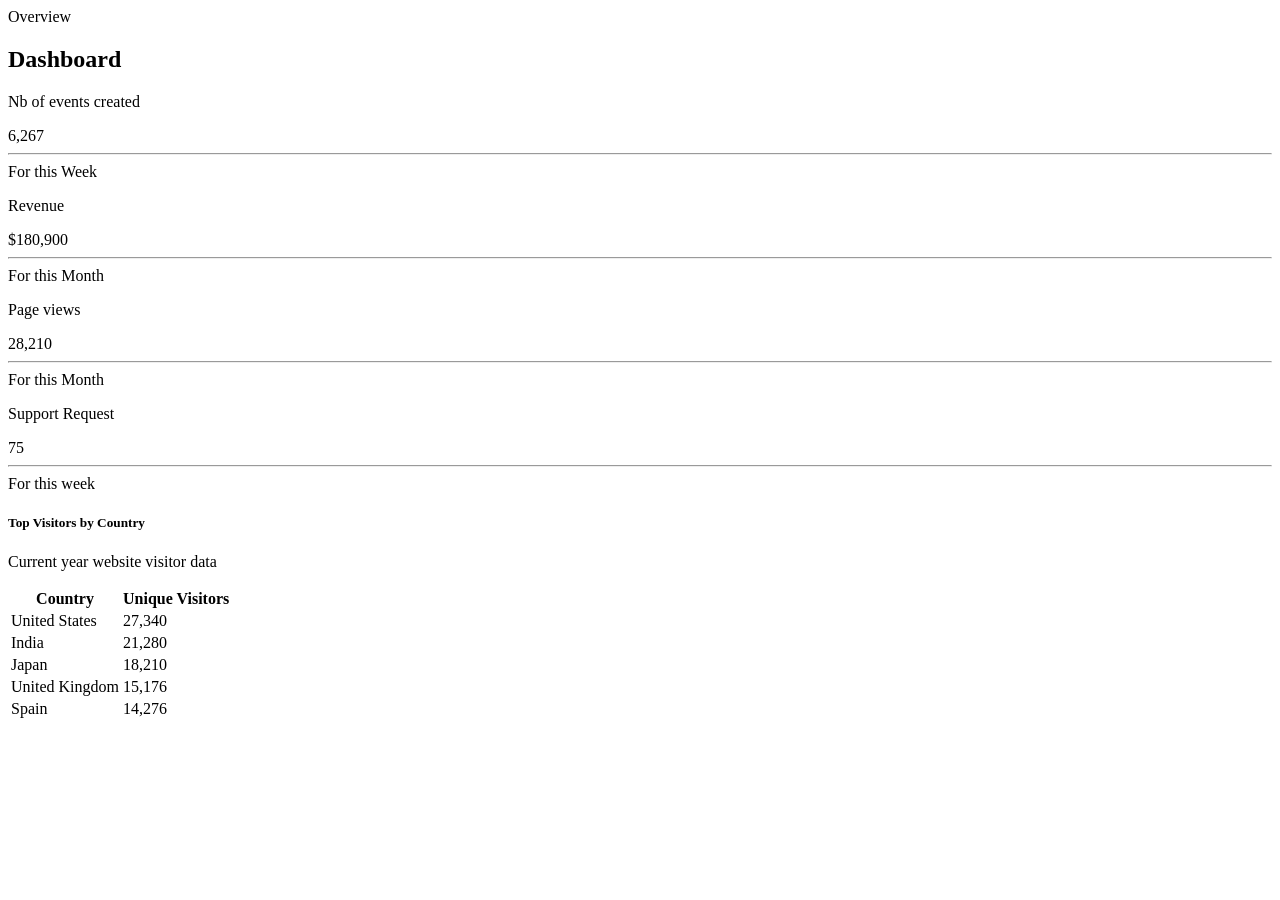
==== commit 7a084a76: "Remove hardcoded social media stats and update navigation icons Removed the hardcoded social media s" ====
--- a/src/main/resources/templates/dashboard.html
+++ b/src/main/resources/templates/dashboard.html
@@ -164,60 +164,7 @@
                 </div>
             </div>
         </div>
-        <div class="row">
-            <div class="col-sm-6 col-md-6 col-lg-3">
-                <div class="card">
-                    <div class="content">
-                        <div class="row">
-                            <div class="dfd text-center">
-                                <i class="blue large-icon mb-2 fas fa-thumbs-up"></i>
-                                <h4 class="mb-0">+21,900</h4>
-                                <p class="text-muted">FACEBOOK PAGE LIKES</p>
-                            </div>
-                        </div>
-                    </div>
-                </div>
-            </div>
-            <div class="col-sm-6 col-md-6 col-lg-3">
-                <div class="card">
-                    <div class="content">
-                        <div class="row">
-                            <div class="dfd text-center">
-                                <i class="orange large-icon mb-2 fas fa-reply-all"></i>
-                                <h4 class="mb-0">+22,566</h4>
-                                <p class="text-muted">INSTAGRAM FOLLOWERS</p>
-                            </div>
-                        </div>
-                    </div>
-                </div>
-            </div>
-            <div class="col-sm-6 col-md-6 col-lg-3">
-                <div class="card">
-                    <div class="content">
-                        <div class="row">
-                            <div class="dfd text-center">
-                                <i class="grey large-icon mb-2 fas fa-envelope"></i>
-                                <h4 class="mb-0">+15,566</h4>
-                                <p class="text-muted">E-MAIL SUBSCRIBERS</p>
-                            </div>
-                        </div>
-                    </div>
-                </div>
-            </div>
-            <div class="col-sm-6 col-md-6 col-lg-3">
-                <div class="card">
-                    <div class="content">
-                        <div class="row">
-                            <div class="dfd text-center">
-                                <i class="olive large-icon mb-2 fas fa-dollar-sign"></i>
-                                <h4 class="mb-0">+98,601</h4>
-                                <p class="text-muted">TOTAL SALES</p>
-                            </div>
-                        </div>
-                    </div>
-                </div>
-            </div>
-        </div>
+
     </div>
 </body>
 
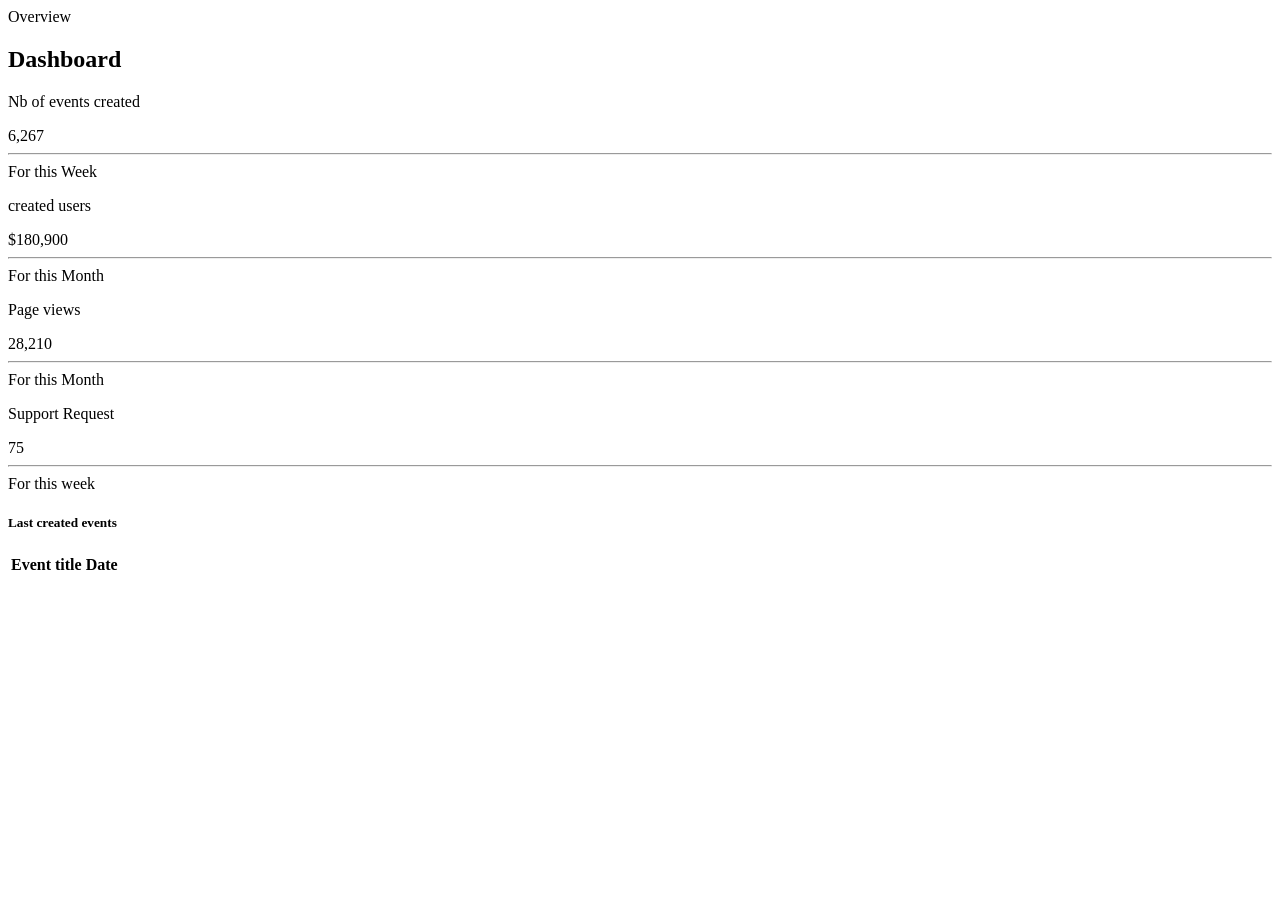
==== commit 0d12fc6c: "Add user count and last events to dashboard Updated UserServices to include a method for getting the" ====
--- a/src/main/resources/templates/dashboard.html
+++ b/src/main/resources/templates/dashboard.html
@@ -55,8 +55,8 @@
                             </div>
                             <div class="col-sm-8">
                                 <div class="detail">
-                                    <p class="detail-subtitle">Revenue</p>
-                                    <span class="number">$180,900</span>
+                                    <p class="detail-subtitle">created users</p>
+                                    <span class="number" th:text="${totalUsers}">$180,900</span>
                                 </div>
                             </div>
                         </div>
@@ -125,38 +125,22 @@
                 <div class="card">
                     <div class="content">
                         <div class="head">
-                            <h5 class="mb-0">Top Visitors by Country</h5>
-                            <p class="text-muted">Current year website visitor data</p>
+                            <h5 class="mb-0">Last created events</h5>
                         </div>
                         <div class="canvas-wrapper">
                             <table class="table table-striped">
                                 <thead class="success">
                                     <tr>
-                                        <th>Country</th>
-                                        <th class="text-end">Unique Visitors</th>
+                                        <th>Event title</th>
+                                        <th class="text-end">Date</th>
                                     </tr>
                                 </thead>
-                                <tbody>
+                                <tbody th:each="event,state:${lastevents}">
                                     <tr>
-                                        <td><i class="flag-icon flag-icon-us"></i> United States</td>
-                                        <td class="text-end">27,340</td>
+                                        <td><i class="flag-icon flag-icon-us" th:text="${event.title}"></i></td>
+                                        <td class="text-end" th:text="${event.date}"></td>
                                     </tr>
-                                    <tr>
-                                        <td><i class="flag-icon flag-icon-in"></i> India</td>
-                                        <td class="text-end">21,280</td>
-                                    </tr>
-                                    <tr>
-                                        <td><i class="flag-icon flag-icon-jp"></i> Japan</td>
-                                        <td class="text-end">18,210</td>
-                                    </tr>
-                                    <tr>
-                                        <td><i class="flag-icon flag-icon-gb"></i> United Kingdom</td>
-                                        <td class="text-end">15,176</td>
-                                    </tr>
-                                    <tr>
-                                        <td><i class="flag-icon flag-icon-es"></i> Spain</td>
-                                        <td class="text-end">14,276</td>
-                                    </tr>
+
                                 </tbody>
                             </table>
                         </div>
